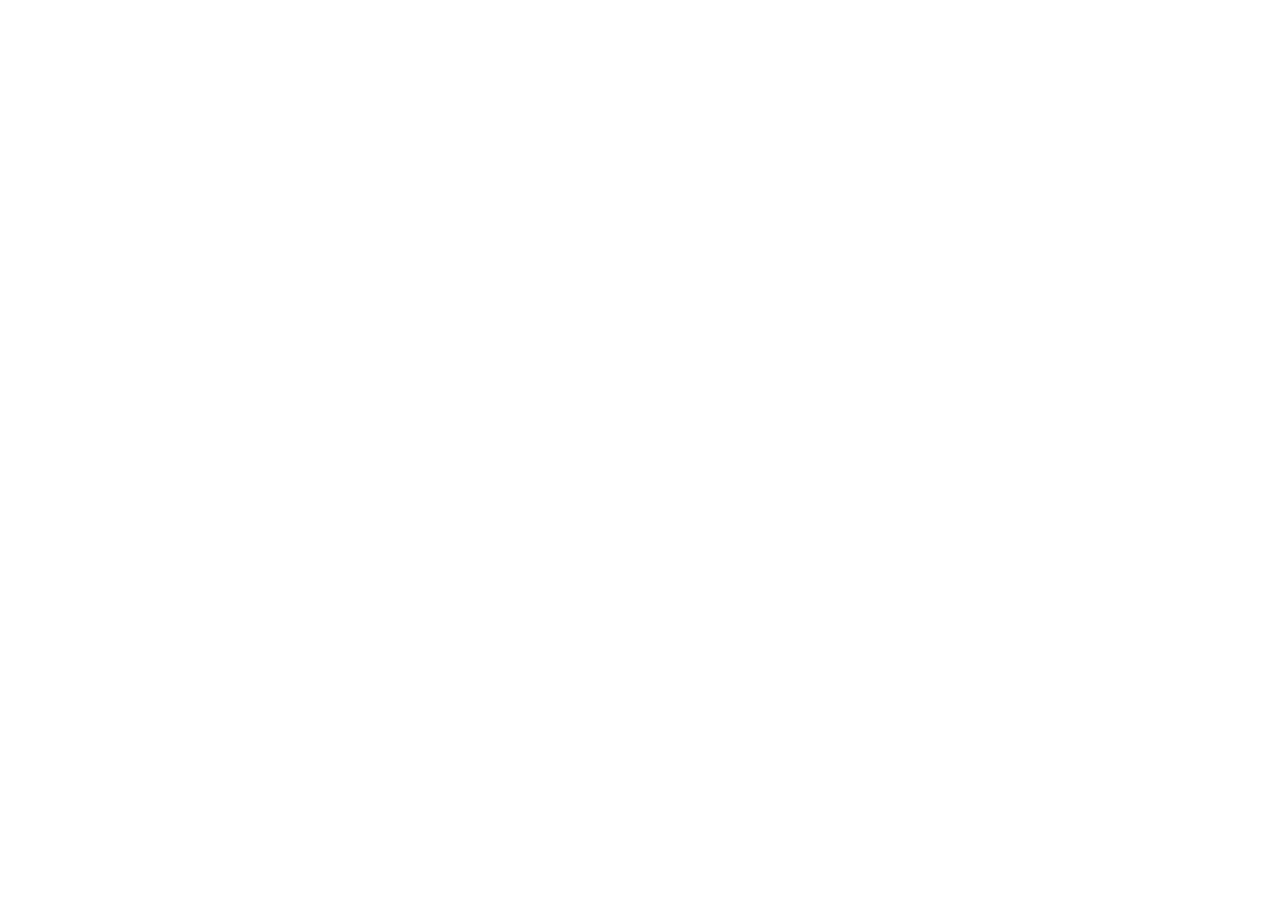
==== about.html @ 5a71a4ea "Sub-Pages Update" ====
<!DOCTYPE html>
<html lang="en">
<head>
    <meta charset="UTF-8">
    <meta name="viewport" content="width=device-width, initial-scale=1.0">
    <title>About Me</title>
</head>
<body>
    
</body>
</html>
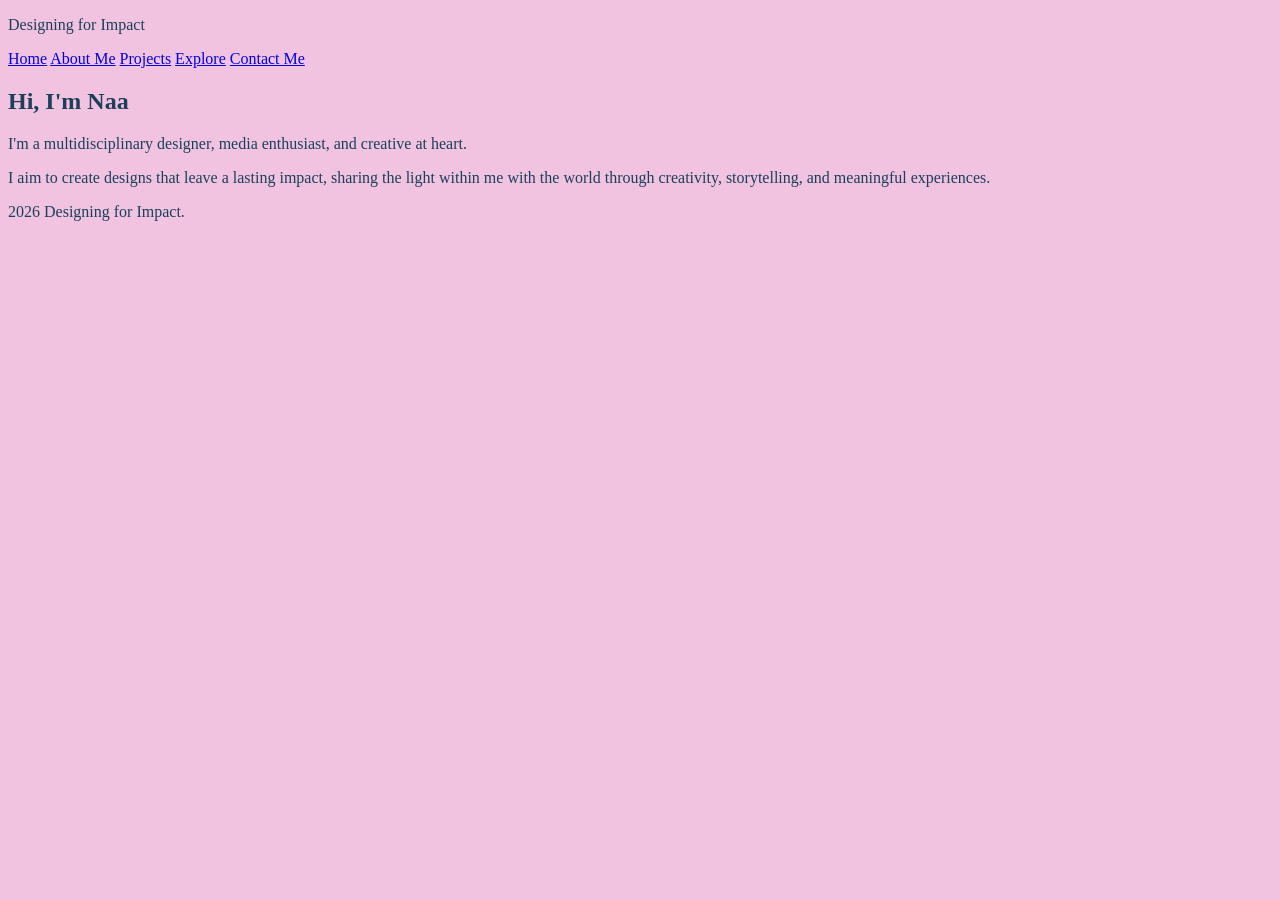
==== commit bdaa9a4a: "Develop About page" ====
--- a/about.html
+++ b/about.html
@@ -4,8 +4,36 @@
     <meta charset="UTF-8">
     <meta name="viewport" content="width=device-width, initial-scale=1.0">
     <title>About Me</title>
+    <link rel="stylesheet" href="css/styles.css">
 </head>
 <body>
-    
+  <!-- adding skip link  -->
+  <a href="#main" class="skip-link">Skip to main content</a>
+
+    <header aria-label="Main navigation">
+    <p>Designing for Impact</p>
+    <nav>
+      <a href="index.html">Home</a>
+      <a href="about.html" aria-current="page">About Me</a>
+      <a href="projects.html">Projects</a>
+      <a href="explore.html">Explore</a>
+      <a href="contact.html">Contact Me</a>
+    </nav>
+  </header>
+
+    <main id="main">
+        <section>
+            <h1>Hi, I'm Naa</h1>
+
+            <p>I'm a multidisciplinary designer, media enthusiast, and creative at heart.</p>
+            <p> I aim to create designs that leave a lasting impact, sharing the light within me with the world through creativity, storytelling, and meaningful experiences.</p>
+
+        </section>
+
+    </main>
+
+    <footer>
+        <p> 2026 Designing for Impact.</p>
+    </footer>
 </body>
 </html>
--- a/css/styles.css
+++ b/css/styles.css
@@ -0,0 +1,20 @@
+
+/*checked with WebAIM*/
+body {
+  background-color: #F2C2E1;
+  color: #194159;
+}
+
+
+/* hiding skip link */
+.skip-link {
+  position: absolute;
+  top: -100px;
+  left: 0;
+  z-index: 100;
+  background: #ffffff;
+  padding: 8px 16px;
+}
+.skip-link:focus {
+  top: 0;
+}
